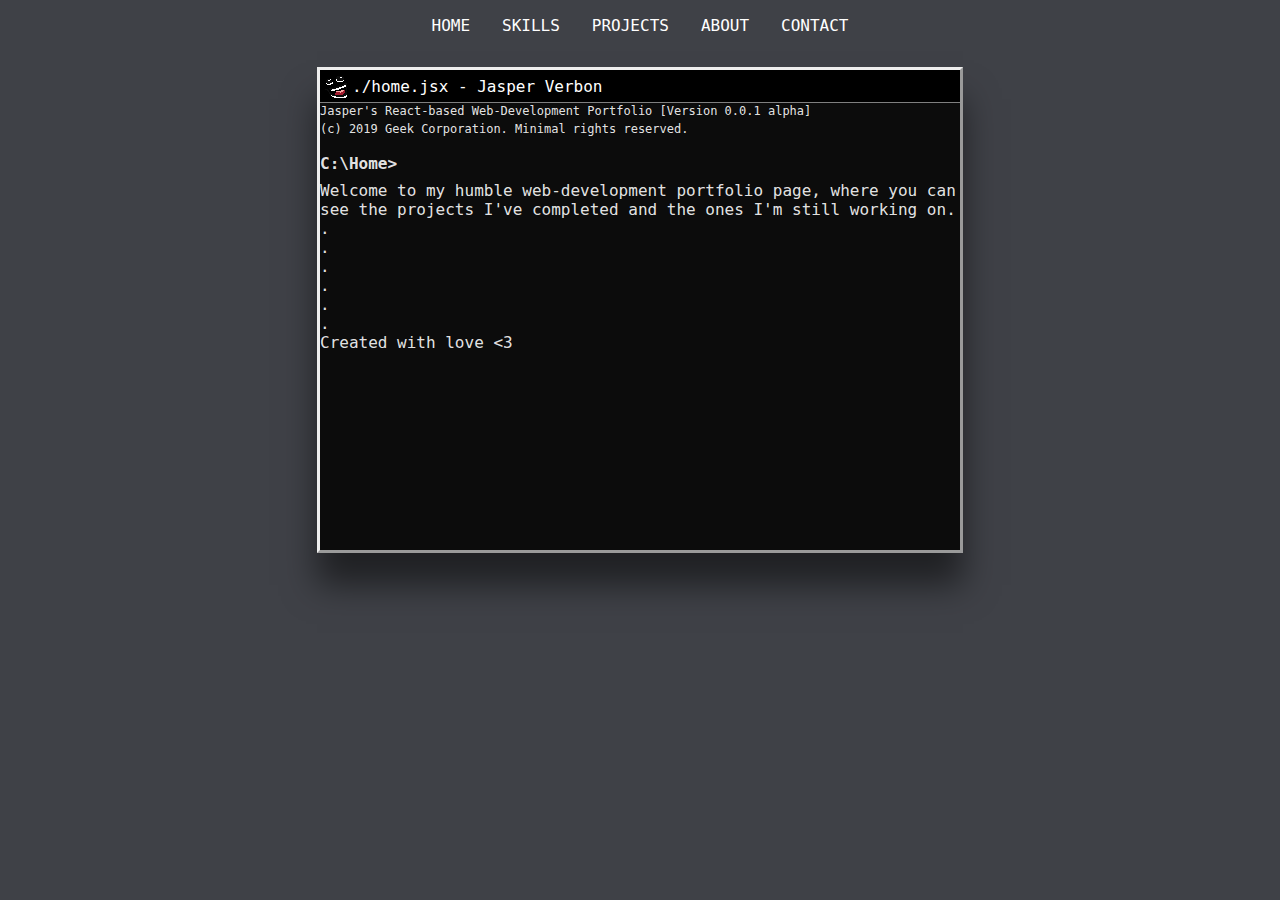
==== index.html @ a9c99b1d "upload of react developer website" ====
<!doctype html><html lang="en"><head><meta charset="utf-8"/><link rel="icon" href="/favicon.ico"/><meta name="viewport" content="width=device-width,initial-scale=1"/><meta name="theme-color" content="#000000"/><meta name="description" content="Web site created using create-react-app"/><link rel="apple-touch-icon" href="logo192.png"/><link rel="manifest" href="/manifest.json"/><title>React App</title><link href="/static/css/main.ba6fd569.chunk.css" rel="stylesheet"></head><body><noscript>You need to enable JavaScript to run this app.</noscript><div id="root"></div><script>!function(f){function e(e){for(var t,r,n=e[0],o=e[1],u=e[2],p=0,l=[];p<n.length;p++)r=n[p],Object.prototype.hasOwnProperty.call(a,r)&&a[r]&&l.push(a[r][0]),a[r]=0;for(t in o)Object.prototype.hasOwnProperty.call(o,t)&&(f[t]=o[t]);for(s&&s(e);l.length;)l.shift()();return c.push.apply(c,u||[]),i()}function i(){for(var e,t=0;t<c.length;t++){for(var r=c[t],n=!0,o=1;o<r.length;o++){var u=r[o];0!==a[u]&&(n=!1)}n&&(c.splice(t--,1),e=p(p.s=r[0]))}return e}var r={},a={1:0},c=[];function p(e){if(r[e])return r[e].exports;var t=r[e]={i:e,l:!1,exports:{}};return f[e].call(t.exports,t,t.exports,p),t.l=!0,t.exports}p.m=f,p.c=r,p.d=function(e,t,r){p.o(e,t)||Object.defineProperty(e,t,{enumerable:!0,get:r})},p.r=function(e){"undefined"!=typeof Symbol&&Symbol.toStringTag&&Object.defineProperty(e,Symbol.toStringTag,{value:"Module"}),Object.defineProperty(e,"__esModule",{value:!0})},p.t=function(t,e){if(1&e&&(t=p(t)),8&e)return t;if(4&e&&"object"==typeof t&&t&&t.__esModule)return t;var r=Object.create(null);if(p.r(r),Object.defineProperty(r,"default",{enumerable:!0,value:t}),2&e&&"string"!=typeof t)for(var n in t)p.d(r,n,function(e){return t[e]}.bind(null,n));return r},p.n=function(e){var t=e&&e.__esModule?function(){return e.default}:function(){return e};return p.d(t,"a",t),t},p.o=function(e,t){return Object.prototype.hasOwnProperty.call(e,t)},p.p="/";var t=this.webpackJsonpportfolio_prototype_3_react=this.webpackJsonpportfolio_prototype_3_react||[],n=t.push.bind(t);t.push=e,t=t.slice();for(var o=0;o<t.length;o++)e(t[o]);var s=n;i()}([])</script><script src="/static/js/2.7d5d4529.chunk.js"></script><script src="/static/js/main.405c67e2.chunk.js"></script></body></html>
---- static/css/main.ba6fd569.chunk.css ----
.menu{padding:1rem 0;color:#fff;text-align:center;text-transform:uppercase}.menu a{margin:0 1rem;color:#fff;text-decoration:none}.menu-button__selected{border-bottom:1px solid red}.window{width:640px;min-height:480px;margin-top:1rem;margin-left:auto;margin-right:auto;border-style:outset;color:hsla(0,0%,100%,.9);background-color:#0c0c0c;box-shadow:0 2rem 2rem rgba(0,0,0,.5)}.window__titleBar{display:flex;flex-direction:row;align-items:center;height:2rem;padding-left:0;border-bottom:1px solid grey;color:#fff;background-color:#000}.window__commandLineText{margin-bottom:1rem;font-size:.75rem;line-height:1.1rem}.window__content{display:flex;flex-direction:column;overflow:auto;margin:0;border-style:inset 1px solid #000}.content__title{margin-bottom:.5rem}.projects-link{padding-top:1rem;text-decoration:none;color:#e07d2b}.projects-title{margin-bottom:1rem}.projects-skills{margin-top:1rem;font-size:.75rem;line-height:1.1rem}.projects-table__image{max-width:96px;height:auto;background-color:#000}table{width:100%}table tr td,table tr th{border-bottom:1px dashed #fff;border-left:1px solid #fff;text-align:left}*{margin:0}body{background-color:#3f4147;font-family:Lucida Console,Monaco,monospace;-webkit-font-smoothing:antialiased;-moz-osx-font-smoothing:grayscale}
/*# sourceMappingURL=main.ba6fd569.chunk.css.map */
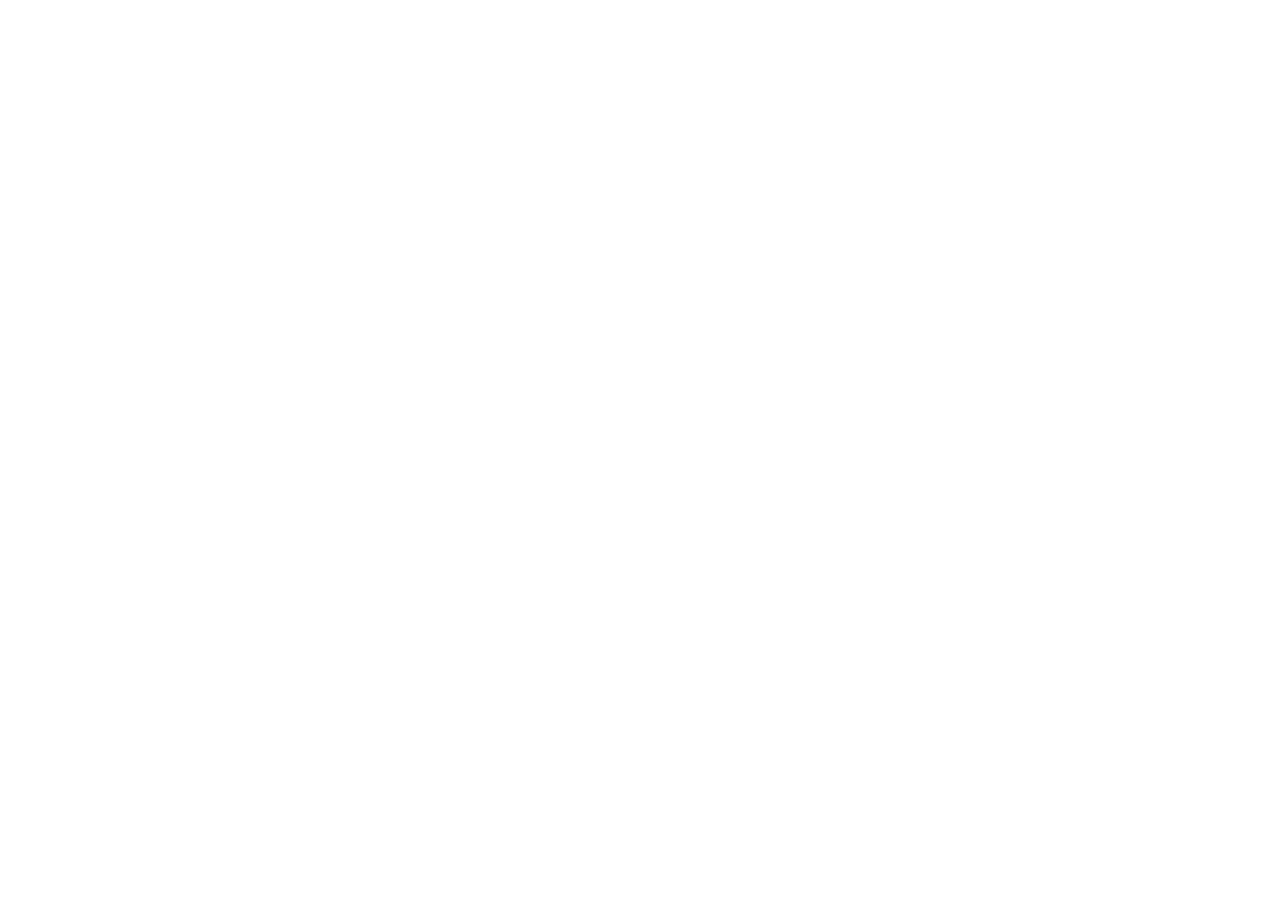
==== commit b05ef0b6: "Added some cool styling and highlighting to page, fixed some annoying react error messages" ====
--- a/index.html
+++ b/index.html
@@ -1 +1,43 @@
-<!doctype html><html lang="en"><head><meta charset="utf-8"/><link rel="icon" href="/favicon.ico"/><meta name="viewport" content="width=device-width,initial-scale=1"/><meta name="theme-color" content="#000000"/><meta name="description" content="Web site created using create-react-app"/><link rel="apple-touch-icon" href="logo192.png"/><link rel="manifest" href="/manifest.json"/><title>React App</title><link href="/static/css/main.ba6fd569.chunk.css" rel="stylesheet"></head><body><noscript>You need to enable JavaScript to run this app.</noscript><div id="root"></div><script>!function(f){function e(e){for(var t,r,n=e[0],o=e[1],u=e[2],p=0,l=[];p<n.length;p++)r=n[p],Object.prototype.hasOwnProperty.call(a,r)&&a[r]&&l.push(a[r][0]),a[r]=0;for(t in o)Object.prototype.hasOwnProperty.call(o,t)&&(f[t]=o[t]);for(s&&s(e);l.length;)l.shift()();return c.push.apply(c,u||[]),i()}function i(){for(var e,t=0;t<c.length;t++){for(var r=c[t],n=!0,o=1;o<r.length;o++){var u=r[o];0!==a[u]&&(n=!1)}n&&(c.splice(t--,1),e=p(p.s=r[0]))}return e}var r={},a={1:0},c=[];function p(e){if(r[e])return r[e].exports;var t=r[e]={i:e,l:!1,exports:{}};return f[e].call(t.exports,t,t.exports,p),t.l=!0,t.exports}p.m=f,p.c=r,p.d=function(e,t,r){p.o(e,t)||Object.defineProperty(e,t,{enumerable:!0,get:r})},p.r=function(e){"undefined"!=typeof Symbol&&Symbol.toStringTag&&Object.defineProperty(e,Symbol.toStringTag,{value:"Module"}),Object.defineProperty(e,"__esModule",{value:!0})},p.t=function(t,e){if(1&e&&(t=p(t)),8&e)return t;if(4&e&&"object"==typeof t&&t&&t.__esModule)return t;var r=Object.create(null);if(p.r(r),Object.defineProperty(r,"default",{enumerable:!0,value:t}),2&e&&"string"!=typeof t)for(var n in t)p.d(r,n,function(e){return t[e]}.bind(null,n));return r},p.n=function(e){var t=e&&e.__esModule?function(){return e.default}:function(){return e};return p.d(t,"a",t),t},p.o=function(e,t){return Object.prototype.hasOwnProperty.call(e,t)},p.p="/";var t=this.webpackJsonpportfolio_prototype_3_react=this.webpackJsonpportfolio_prototype_3_react||[],n=t.push.bind(t);t.push=e,t=t.slice();for(var o=0;o<t.length;o++)e(t[o]);var s=n;i()}([])</script><script src="/static/js/2.7d5d4529.chunk.js"></script><script src="/static/js/main.405c67e2.chunk.js"></script></body></html>+<!DOCTYPE html>
+<html lang="en">
+  <head>
+    <meta charset="utf-8" />
+    <link rel="icon" href="%PUBLIC_URL%/favicon.ico" />
+    <meta name="viewport" content="width=device-width, initial-scale=1" />
+    <meta name="theme-color" content="#000000" />
+    <meta
+      name="description"
+      content="Web site created using create-react-app"
+    />
+    <link rel="apple-touch-icon" href="logo192.png" />
+    <!--
+      manifest.json provides metadata used when your web app is installed on a
+      user's mobile device or desktop. See https://developers.google.com/web/fundamentals/web-app-manifest/
+    -->
+    <link rel="manifest" href="%PUBLIC_URL%/manifest.json" />
+    <!--
+      Notice the use of %PUBLIC_URL% in the tags above.
+      It will be replaced with the URL of the `public` folder during the build.
+      Only files inside the `public` folder can be referenced from the HTML.
+
+      Unlike "/favicon.ico" or "favicon.ico", "%PUBLIC_URL%/favicon.ico" will
+      work correctly both with client-side routing and a non-root public URL.
+      Learn how to configure a non-root public URL by running `npm run build`.
+    -->
+    <title>React App</title>
+  </head>
+  <body>
+    <noscript>You need to enable JavaScript to run this app.</noscript>
+    <div id="root"></div>
+    <!--
+      This HTML file is a template.
+      If you open it directly in the browser, you will see an empty page.
+
+      You can add webfonts, meta tags, or analytics to this file.
+      The build step will place the bundled scripts into the <body> tag.
+
+      To begin the development, run `npm start` or `yarn start`.
+      To create a production bundle, use `npm run build` or `yarn build`.
+    -->
+  </body>
+</html>
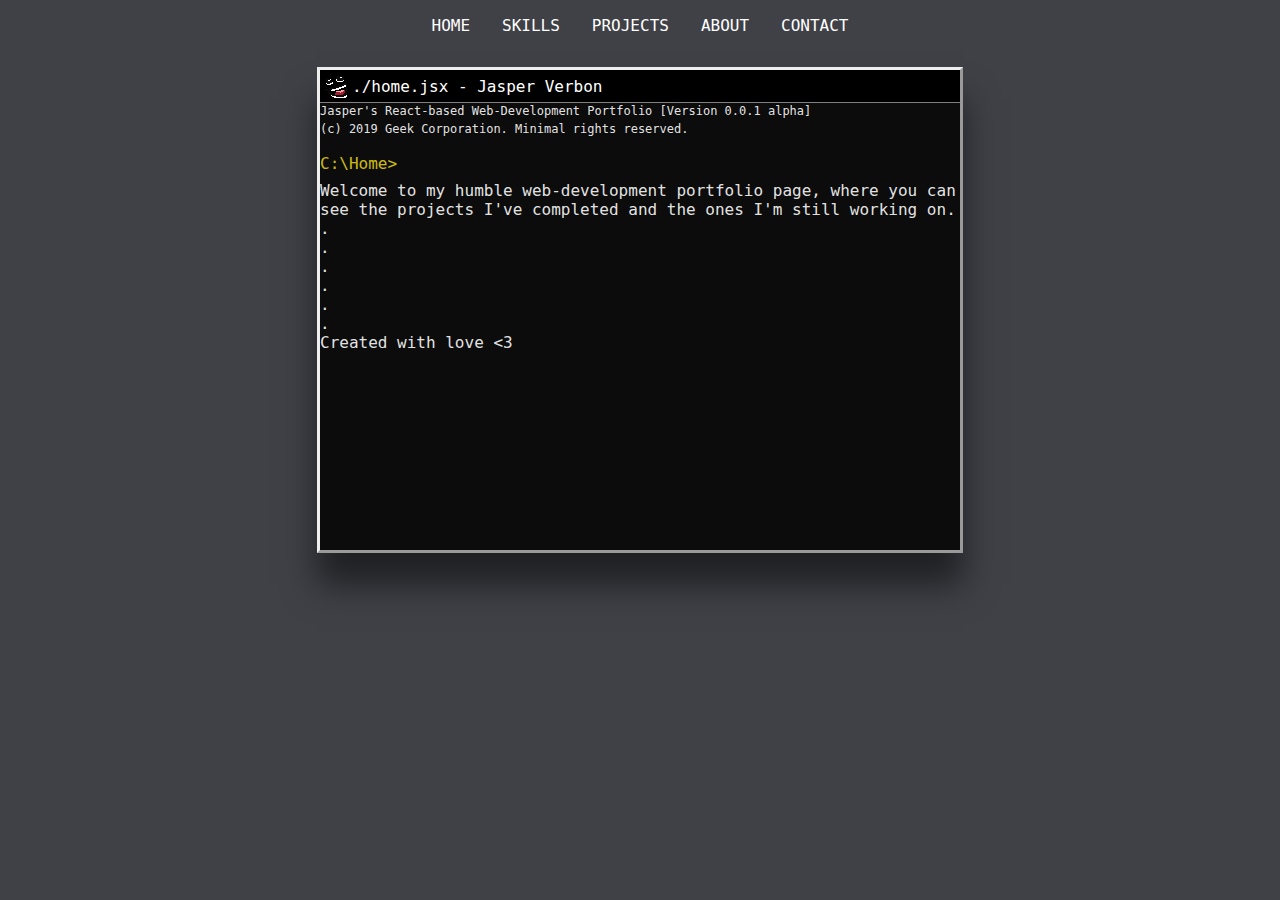
==== commit 2a8357e2: "Issue uploading website" ====
--- a/index.html
+++ b/index.html
@@ -1,43 +1 @@
-<!DOCTYPE html>
-<html lang="en">
-  <head>
-    <meta charset="utf-8" />
-    <link rel="icon" href="%PUBLIC_URL%/favicon.ico" />
-    <meta name="viewport" content="width=device-width, initial-scale=1" />
-    <meta name="theme-color" content="#000000" />
-    <meta
-      name="description"
-      content="Web site created using create-react-app"
-    />
-    <link rel="apple-touch-icon" href="logo192.png" />
-    <!--
-      manifest.json provides metadata used when your web app is installed on a
-      user's mobile device or desktop. See https://developers.google.com/web/fundamentals/web-app-manifest/
-    -->
-    <link rel="manifest" href="%PUBLIC_URL%/manifest.json" />
-    <!--
-      Notice the use of %PUBLIC_URL% in the tags above.
-      It will be replaced with the URL of the `public` folder during the build.
-      Only files inside the `public` folder can be referenced from the HTML.
-
-      Unlike "/favicon.ico" or "favicon.ico", "%PUBLIC_URL%/favicon.ico" will
-      work correctly both with client-side routing and a non-root public URL.
-      Learn how to configure a non-root public URL by running `npm run build`.
-    -->
-    <title>React App</title>
-  </head>
-  <body>
-    <noscript>You need to enable JavaScript to run this app.</noscript>
-    <div id="root"></div>
-    <!--
-      This HTML file is a template.
-      If you open it directly in the browser, you will see an empty page.
-
-      You can add webfonts, meta tags, or analytics to this file.
-      The build step will place the bundled scripts into the <body> tag.
-
-      To begin the development, run `npm start` or `yarn start`.
-      To create a production bundle, use `npm run build` or `yarn build`.
-    -->
-  </body>
-</html>
+<!doctype html><html lang="en"><head><meta charset="utf-8"/><link rel="icon" href="/favicon.ico"/><meta name="viewport" content="width=device-width,initial-scale=1"/><meta name="theme-color" content="#000000"/><meta name="description" content="Web site created using create-react-app"/><link rel="apple-touch-icon" href="logo192.png"/><link rel="manifest" href="/manifest.json"/><title>React App</title><link href="/static/css/main.dd146dfe.chunk.css" rel="stylesheet"></head><body><noscript>You need to enable JavaScript to run this app.</noscript><div id="root"></div><script>!function(f){function e(e){for(var t,r,n=e[0],o=e[1],u=e[2],p=0,l=[];p<n.length;p++)r=n[p],Object.prototype.hasOwnProperty.call(a,r)&&a[r]&&l.push(a[r][0]),a[r]=0;for(t in o)Object.prototype.hasOwnProperty.call(o,t)&&(f[t]=o[t]);for(s&&s(e);l.length;)l.shift()();return c.push.apply(c,u||[]),i()}function i(){for(var e,t=0;t<c.length;t++){for(var r=c[t],n=!0,o=1;o<r.length;o++){var u=r[o];0!==a[u]&&(n=!1)}n&&(c.splice(t--,1),e=p(p.s=r[0]))}return e}var r={},a={1:0},c=[];function p(e){if(r[e])return r[e].exports;var t=r[e]={i:e,l:!1,exports:{}};return f[e].call(t.exports,t,t.exports,p),t.l=!0,t.exports}p.m=f,p.c=r,p.d=function(e,t,r){p.o(e,t)||Object.defineProperty(e,t,{enumerable:!0,get:r})},p.r=function(e){"undefined"!=typeof Symbol&&Symbol.toStringTag&&Object.defineProperty(e,Symbol.toStringTag,{value:"Module"}),Object.defineProperty(e,"__esModule",{value:!0})},p.t=function(t,e){if(1&e&&(t=p(t)),8&e)return t;if(4&e&&"object"==typeof t&&t&&t.__esModule)return t;var r=Object.create(null);if(p.r(r),Object.defineProperty(r,"default",{enumerable:!0,value:t}),2&e&&"string"!=typeof t)for(var n in t)p.d(r,n,function(e){return t[e]}.bind(null,n));return r},p.n=function(e){var t=e&&e.__esModule?function(){return e.default}:function(){return e};return p.d(t,"a",t),t},p.o=function(e,t){return Object.prototype.hasOwnProperty.call(e,t)},p.p="/";var t=this.webpackJsonpportfolio_prototype_3_react=this.webpackJsonpportfolio_prototype_3_react||[],n=t.push.bind(t);t.push=e,t=t.slice();for(var o=0;o<t.length;o++)e(t[o]);var s=n;i()}([])</script><script src="/static/js/2.7d5d4529.chunk.js"></script><script src="/static/js/main.2f60c4ab.chunk.js"></script></body></html>--- a/static/css/main.dd146dfe.chunk.css
+++ b/static/css/main.dd146dfe.chunk.css
@@ -0,0 +1,2 @@
+.menu{padding:1rem 0;color:#fff;text-align:center;text-transform:uppercase}.menu a{margin:0 1rem;color:#fff;text-decoration:none}.menu-button__selected{border-bottom:1px solid red}.window{width:640px;min-height:480px;margin-top:1rem;margin-left:auto;margin-right:auto;border-style:outset;color:hsla(0,0%,100%,.9);background-color:#0c0c0c;box-shadow:0 2rem 2rem rgba(0,0,0,.5)}.window__titleBar{display:flex;flex-direction:row;align-items:center;height:2rem;padding-left:0;border-bottom:1px solid grey;color:#fff;background-color:#000}.window__commandLineText{margin-bottom:1rem;font-size:.75rem;line-height:1.1rem}.window__content{display:flex;flex-direction:column;overflow:auto;margin:0;border-style:inset 1px solid #000}.content__title{margin-bottom:.5rem}.projects-link{padding-top:1rem;text-decoration:none;color:#fff}.projects-title{margin-bottom:1rem}.projects-skills{margin-top:1rem;font-size:.75rem;line-height:1.1rem}.projects-table__image{max-width:96px;height:auto;background-color:#000}.contact-link{text-decoration:none;color:#e07d2b}table{width:100%}table tr td,table tr th{border-bottom:1px dashed #fff;border-left:1px solid #fff;text-align:left}.std-yellow{color:rgba(255,231,20,.808)}.std-blue{color:rgba(28,124,250,.938)}.skill-span{margin-right:.5rem}.html{color:#fff;background-color:#ff4800}.scss{color:#fff;background-color:#dd65d7}.js{background-color:#c0f}.js,.json{color:#000}.json{background-color:#fff}.react{color:#1e2c2a;background-color:#00c3dd}*{margin:0}body{background-color:#3f4147;font-family:Consolas,monaco,monospace;-webkit-font-smoothing:antialiased;-moz-osx-font-smoothing:grayscale}h4,p,span{font-weight:100}
+/*# sourceMappingURL=main.dd146dfe.chunk.css.map */